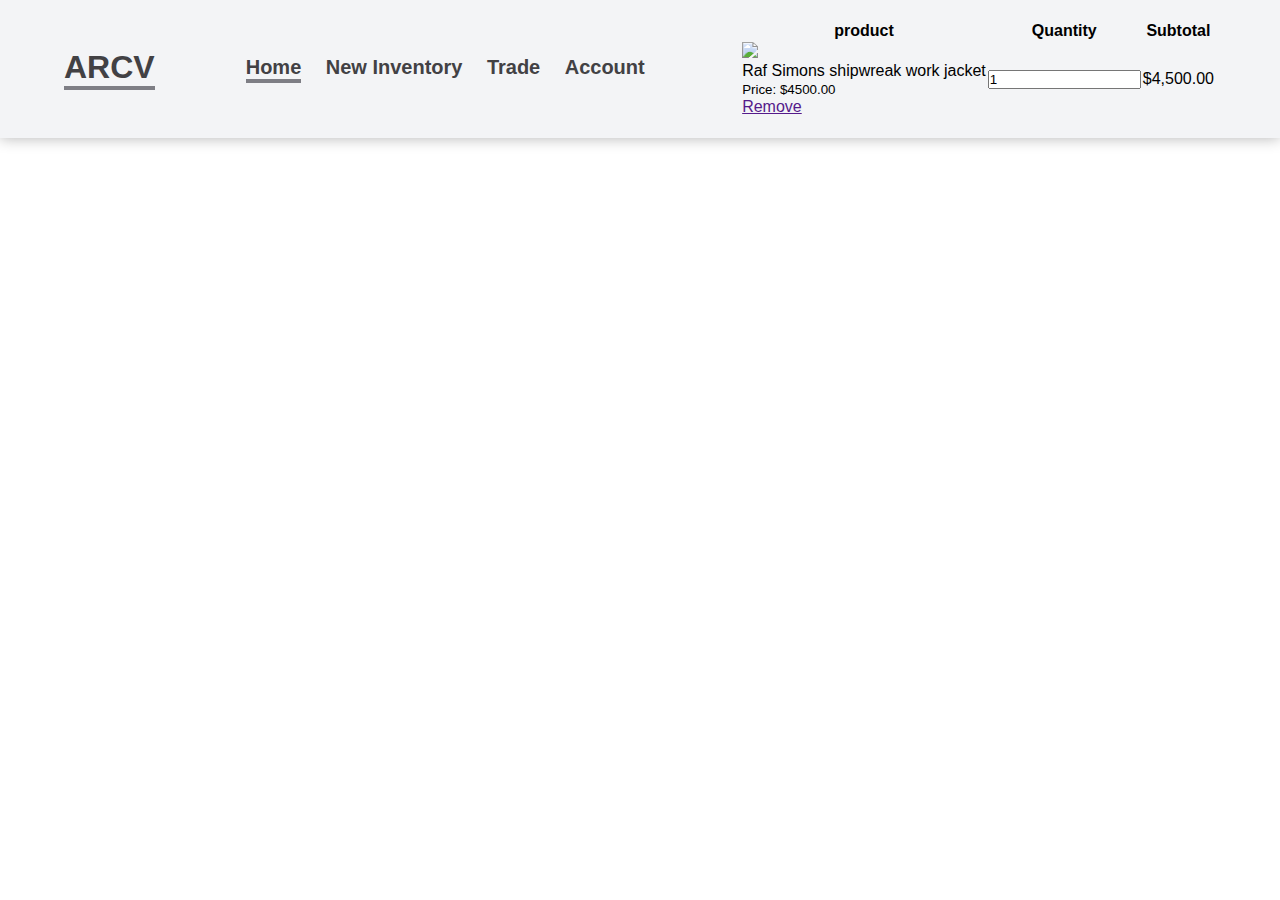
==== cart.html @ a2853515 "created checkout page html and css files" ====
<!DOCTYPE html>
<html lang="en">
<head>
    <meta charset="UTF-8">
    <meta name="viewport" content="width=device-width, initial-scale=1.0">
    <link rel="stylesheet" href="https://cdnjs.cloudflare.com/ajax/libs/font-awesome/6.4.2/css/all.min.css" integrity="sha512-z3gLpd7yknf1YoNbCzqRKc4qyor8gaKU1qmn+CShxbuBusANI9QpRohGBreCFkKxLhei6S9CQXFEbbKuqLg0DA==" crossorigin="anonymous" referrerpolicy="no-referrer" />
    <link rel="stylesheet" href="./css/product.css">
    <title>Document</title>
</head>
<body>
    <nav class="navbar">
        <div class="logo"><h1>ARCV</h1></div>
        <ul class="menu">
            <li><a href="" class="active">Home</a></li>
            <li><a href="">New Inventory</a></li>
            <li><a href="">Trade</a></li>
            <li><a href="">Account</a></li>
            <li><a href=""><i class="fas fa-shopping-cart"></i></a></li>
        </ul>

        <div class="menu-btn">
            <i class="fa fa-bars"></i>
        </div>

        <div class="small-container cart-page">

            <table>
                <tr>
                    <th>product</th>
                    <th>Quantity</th>
                    <th>Subtotal</th>
                </tr>
                <tr>
                    <td>
                        <div class="cart-info">
                            <img src="https://cdn.shopify.com/s/files/1/1574/6111/products/R0112794_2048x.jpg">
                            <div>
                                <p>Raf Simons shipwreak work jacket</p>
                                <small>Price: $4500.00</small>
                                <br>
                                <a href="">Remove</a>
                            </div>
                        </div>
                    </td>
                    <td><input type="number" value="1"></td>
                    <td>$4,500.00</td>
                </tr>
            </table>
        </div>
    </nav>
</body>
</html>
---- css/product.css ----
* {
  margin: 0;
  padding: 0;
  font-family: Helvetica, sans-serif; 
}

body {
    height: 100%;

}

/* Header */
.menu-btn{
    color: #424144;
    font-size: 23px;
    cursor: pointer;
    display: none;
}

.navbar{
    padding: 20px 5%;
    display: flex;
    justify-content: space-between;
    align-items: center;
    position: sticky;
    top: 0%;
    z-index: 999;
    background-color: #f3f4f6;
    box-shadow: 0 0 14px rgba(0, 0, 0, 0.3) 
}

.navbar .logo h1 {
    color: #424144;
    border-bottom: 4px solid#2d2a3796;
}

.navbar .menu li{
    list-style: none;
    display: inline-block;
}

.navbar .menu li a {
    display: block;
    margin-left: 20px;
    color: #424144;
    border-bottom: 4px solid transparent;
    text-decoration: none;
    font-size: 20px;
    font-weight: bold;
}
.navbar .menu li .active {
    border-bottom:4px solid #2d2a3796;
}

.navbar .menu li a i {
    color: #2d2a3796;
}

.navbar .menu li a:hover {
    border-bottom:4px solid #2d2a3796;
}

/* Content */

.content {
    background-image: url(https://t4.ftcdn.net/jpg/03/01/90/79/360_F_301907970_ZVaPcSGe9rgYgRMRGUcbf91YxNwB7d2W.jpg);
    background-size: cover;
    background-repeat: no-repeat;
    padding: 0 5%;
    display: flex;
    flex-direction: column;
    justify-content: center;
    align-items: flex-start;
    color: #ffffff ;
    height: 100vh;
}

.content h1 {
    font-size: 40px;
}

.content p {
    font-size: 20px;
    margin-top: 20px;
}
.content button{
    margin-top: 30px;
    padding: 15px 30px;
    border: none;
    background: #000000;
    color:rgb(255, 250, 250);
    font-size: 20px;
    border-radius: 5px;
    cursor: pointer;
}

.pheading {
    text-align: center;
    margin: 50px 0;
    color: #2d2a3796;
}

/* Products */

.sec {
    padding: 10px 5%;
}

.products {
    display: grid;
    grid-template-columns: repeat(auto-fit, minmax(320px, 1fr));
}
.products .card {
  width: 310px; 
  background: rgb(255, 255, 255);
  box-shadow: 0 10px 20px rgba(0, 0, 0, 0.3); 
  border-radius: 5px;
  padding: 5px;
  margin-bottom: 20px;
}

.products .card img {
    height: 250px;
    width: 100%;
}

.products .card .desc {
    padding: 5px 20px;
    opacity:  0.8;
}

.products .card .title {
    font-weight: 900;
    font-size: 20px;
    color: #424144;
    padding: 0 20px;
}

.products .card .box {
  display: flex;
  justify-content: space-between;
  align-items: center;
  padding: 20px;  
}

.products .card .box .price {
    color: black;
    font-size: 20px;
    font-weight: bold;
} 

.products .card .box .btn {
    font-size: 13px;
    color: black;
    padding: 10px 20px;
    font-weight: 900;
    border: 1px solid black ;
    border-radius: 20px;
}

.products .card .box .btn:hover {
    cursor: pointer;
    background-color: black;   
    color: white;
}

/* footer */

footer {
    background-color: #f3f4f6;
    height: 10vh;
    display: flex;
    justify-content: center;
}

footer p {
    text-align: center;
    line-height: 10vh;
}

footer p a {
    text-decoration: none;
    color: #000000;
}

/* Responsive*/

@media (max-width: 820px){
    .menu-btn {
        display: block;
        z-index: 999;
    }

    .menu-btn i.active::before{
        content: "\f00d";
    }

    .navbar .menu {
       height: 100vh; 
       width: 100%;
       left: -100%;
       top: 0;
       background-color: #f3f4f6;
       text-align: center;
       padding-top: 80px;
       transition: all 0.3s ease;
    }
    .navbar .menu.active {
        left: 0;
    }
    .navbar .menu li {
        display: flex;
        justify-content: center;
    }
    .navbar .menu li a {
        margin: 10px 0;
        font-size: 25px;
    }
}
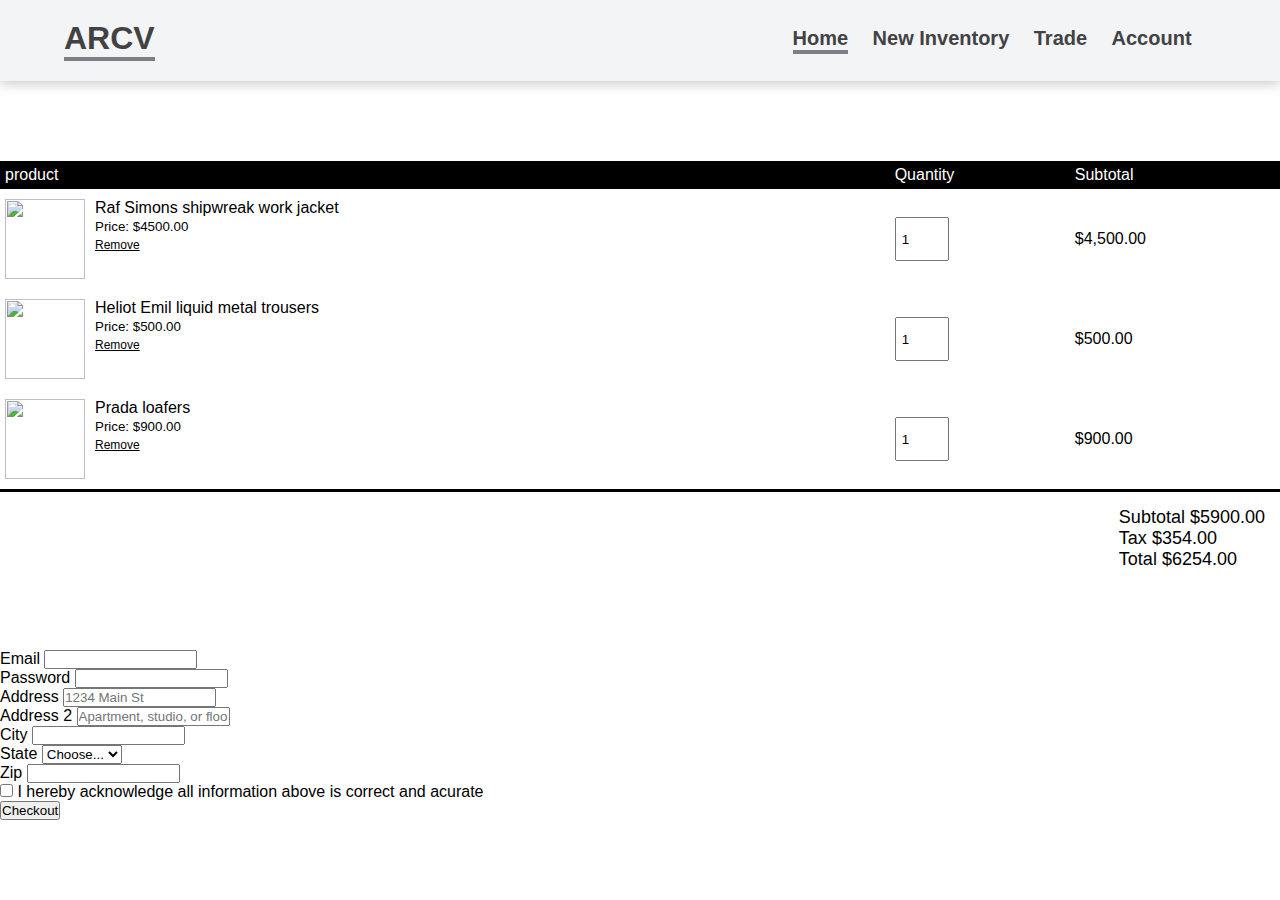
==== commit 57eb1877: "finished checkout page" ====
--- a/cart.html
+++ b/cart.html
@@ -3,8 +3,13 @@
 <head>
     <meta charset="UTF-8">
     <meta name="viewport" content="width=device-width, initial-scale=1.0">
+    <link rel="stylesheet" href="https://cdnjs.cloudflare.com/ajax/libs/normalize/8.0.1/normalize.css" />
+        <link href="https://cdn.jsdelivr.net/npm/bootstrap@5.3.2/dist/css/bootstrap.min.css"
+            rel="stylesheet"
+            integrity="sha384-T3c6CoIi6uLrA9TneNEoa7RxnatzjcDSCmG1MXxSR1GAsXEV/Dwwykc2MPK8M2HN"
+            crossorigin="anonymous"/>
     <link rel="stylesheet" href="https://cdnjs.cloudflare.com/ajax/libs/font-awesome/6.4.2/css/all.min.css" integrity="sha512-z3gLpd7yknf1YoNbCzqRKc4qyor8gaKU1qmn+CShxbuBusANI9QpRohGBreCFkKxLhei6S9CQXFEbbKuqLg0DA==" crossorigin="anonymous" referrerpolicy="no-referrer" />
-    <link rel="stylesheet" href="./css/product.css">
+    <link rel="stylesheet" href="./css/cart.css">
     <title>Document</title>
 </head>
 <body>
@@ -21,6 +26,9 @@
         <div class="menu-btn">
             <i class="fa fa-bars"></i>
         </div>
+    </nav>
+
+        <section></section>
 
         <div class="small-container cart-page">
 
@@ -33,7 +41,7 @@
                 <tr>
                     <td>
                         <div class="cart-info">
-                            <img src="https://cdn.shopify.com/s/files/1/1574/6111/products/R0112794_2048x.jpg">
+                            <img src="https://cdn.shopify.com/s/files/1/1574/6111/products/R0112794_2048x.jpg" alt="">
                             <div>
                                 <p>Raf Simons shipwreak work jacket</p>
                                 <small>Price: $4500.00</small>
@@ -45,8 +53,116 @@
                     <td><input type="number" value="1"></td>
                     <td>$4,500.00</td>
                 </tr>
+
+                <tr>
+                    <td>
+                        <div class="cart-info">
+                            <img src="https://cdna.lystit.com/photos/farfetch/6d1e2970/heliot-emil-grey-M10109ME10-0-grigio-a-altre-fibre.jpeg" alt="">
+                            <div>
+                                <p>Heliot Emil liquid metal trousers</p>
+                                <small>Price: $500.00</small>
+                                <br>
+                                <a href="">Remove</a>
+                            </div>
+                        </div>
+                    </td>
+                    <td><input type="number" value="1"></td>
+                    <td>$500.00</td>
+                </tr>
+
+                <tr>
+                    <td>
+                        <div class="cart-info">
+                            <img src="https://www.prada.com/content/dam/pradabkg_products/2/2DE/2DE127/055F0002/2DE127_055_F0002_SLR.jpg/jcr:content/renditions/cq5dam.web.hebebed.500.500.jpg" alt="">
+                            <div>
+                                <p>Prada loafers</p>
+                                <small>Price: $900.00</small>
+                                <br>
+                                <a href="">Remove</a>
+                            </div>
+                        </div>
+                    </td>
+                    <td><input type="number" value="1"></td>
+                    <td>$900.00</td>
+                </tr>
             </table>
+
+            <div class="total-price">
+                
+                <tabel>
+                    <tr>
+                        <td>Subtotal</td>
+                        <tb>$5900.00</tb>
+                    </tr>
+                    <br>
+
+                    <tr>
+                        <td>Tax</td>
+                        <tb>$354.00</tb>
+                    </tr>
+                    <br>
+
+                    <tr>
+                        <td>Total</td>
+                        <tb>$6254.00</tb>
+                    </tr>
+                </tabel>
+            
+            </div>
         </div>
-    </nav>
+
+        <form class="row g-3">
+            <div class="col-md-6">
+              <label for="inputEmail4" class="form-label">Email</label>
+              <input type="email" class="form-control" id="inputEmail4">
+            </div>
+            <div class="col-md-6">
+              <label for="inputPassword4" class="form-label">Password</label>
+              <input type="password" class="form-control" id="inputPassword4">
+            </div>
+            <div class="col-12">
+              <label for="inputAddress" class="form-label">Address</label>
+              <input type="text" class="form-control" id="inputAddress" placeholder="1234 Main St">
+            </div>
+            <div class="col-12">
+              <label for="inputAddress2" class="form-label">Address 2</label>
+              <input type="text" class="form-control" id="inputAddress2" placeholder="Apartment, studio, or floor">
+            </div>
+            <div class="col-md-6">
+              <label for="inputCity" class="form-label">City</label>
+              <input type="text" class="form-control" id="inputCity">
+            </div>
+            <div class="col-md-4">
+              <label for="inputState" class="form-label">State</label>
+              <select id="inputState" class="form-select">
+                <option selected>Choose...</option>
+                <option>...</option>
+              </select>
+            </div>
+            <div class="col-md-2">
+              <label for="inputZip" class="form-label">Zip</label>
+              <input type="text" class="form-control" id="inputZip">
+            </div>
+            <div class="col-12">
+              <div class="form-check">
+                <input class="form-check-input" type="checkbox" id="gridCheck">
+                <label class="form-check-label" for="gridCheck">
+                  I hereby acknowledge all information above is correct and acurate
+                </label>
+              </div>
+            </div>
+            <div class="col-12">
+              <button type="submit" class="btn btn-dark">Checkout</button>
+            </div>
+          </form>
+
+    <footer>
+
+    </footer>
+    <script>
+        src="https://cdn.jsdelivr.net/npm/bootstrap@5.3.2/dist/js/bootstrap.bundle.min.js"
+        integrity="sha384-C6RzsynM9kWDrMNeT87bh95OGNyZPhcTNXj1NW7RuBCsyN/o0jlpcV8Qyq46cDfL"
+        crossorigin="anonymous"
+    </script>
 </body>
 </html>--- a/css/cart.css
+++ b/css/cart.css
@@ -0,0 +1,119 @@
+* {
+    margin: 0;
+    padding: 0;
+    font-family: Helvetica, sans-serif; 
+  }
+  
+  body {
+      height: 100%;
+  
+  }
+  
+  /* Header */
+  .menu-btn{
+      color: #424144;
+      font-size: 23px;
+      cursor: pointer;
+      display: none;
+  }
+  
+  .navbar{
+      padding: 20px 5%;
+      display: flex;
+      justify-content: space-between;
+      align-items: center;
+      position: sticky;
+      top: 0%;
+      z-index: 999;
+      background-color: #f3f4f6;
+      box-shadow: 0 0 14px rgba(0, 0, 0, 0.3) 
+  }
+  
+  .navbar .logo h1 {
+      color: #424144;
+      border-bottom: 4px solid#2d2a3796;
+  }
+  
+  .navbar .menu li{
+      list-style: none;
+      display: inline-block;
+  }
+  
+  .navbar .menu li a {
+      display: block;
+      margin-left: 20px;
+      color: #424144;
+      border-bottom: 4px solid transparent;
+      text-decoration: none;
+      font-size: 20px;
+      font-weight: bold;
+  }
+  .navbar .menu li .active {
+      border-bottom:4px solid #2d2a3796;
+  }
+  
+  .navbar .menu li a i {
+      color: #2d2a3796;
+  }
+  
+  .navbar .menu li a:hover {
+      border-bottom:4px solid #2d2a3796;
+  }
+
+  /* cart items */
+
+  .cart-page{
+    margin: 80px auto;
+  }
+
+  table {
+    width: 100%;
+    border-collapse: collapse;
+  }
+
+  .cart-info {
+    display: flex;
+    flex-wrap: wrap;
+  }
+
+  th {
+    text-align: left;
+    padding: 5px;
+    color: #fff;
+    background: black;
+    font-weight: normal;
+  }
+
+  td {
+    padding: 10px 5px;
+  }
+
+  td input {
+    width: 40px;
+    height: 30px;
+    padding: 5px;
+ }
+ td a {
+    color: black;
+    font-size: 12px;
+}
+
+ td img {
+    width: 80px;    
+    height: 80px;
+    margin-right: 10px;
+    }
+
+  .total-price {
+    display: flex;
+    justify-content: flex-end;
+    border-top: 3px solid black;
+    padding-right: 15px;
+    padding-top: 15px;
+    font-size: 18px;
+    font-weight: 500;
+   } 
+  
+  
+
+  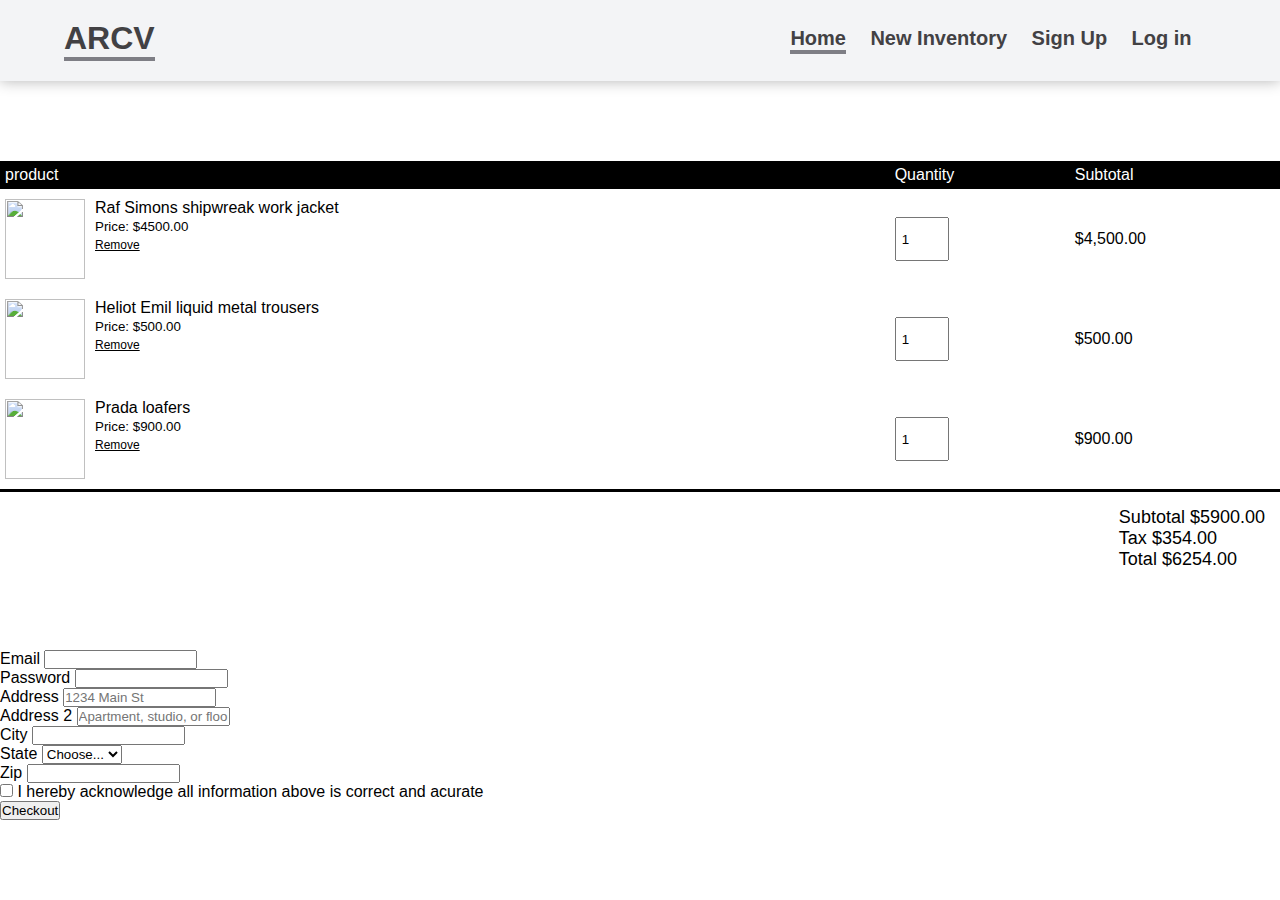
==== commit d17b31e3: "replaced trade & account pages with sign up and login, as well as added correct file paths to the li" ====
--- a/cart.html
+++ b/cart.html
@@ -16,11 +16,11 @@
     <nav class="navbar">
         <div class="logo"><h1>ARCV</h1></div>
         <ul class="menu">
-            <li><a href="" class="active">Home</a></li>
-            <li><a href="">New Inventory</a></li>
-            <li><a href="">Trade</a></li>
-            <li><a href="">Account</a></li>
-            <li><a href=""><i class="fas fa-shopping-cart"></i></a></li>
+            <li><a href="index.html" class="active">Home</a></li>
+            <li><a href="product.html">New Inventory</a></li>
+            <li><a href="Register.html">Sign Up</a></li>
+            <li><a href="Login.html">Log in</a></li>
+            <li><a href="cart.html"><i class="fas fa-shopping-cart"></i></a></li>
         </ul>
 
         <div class="menu-btn">
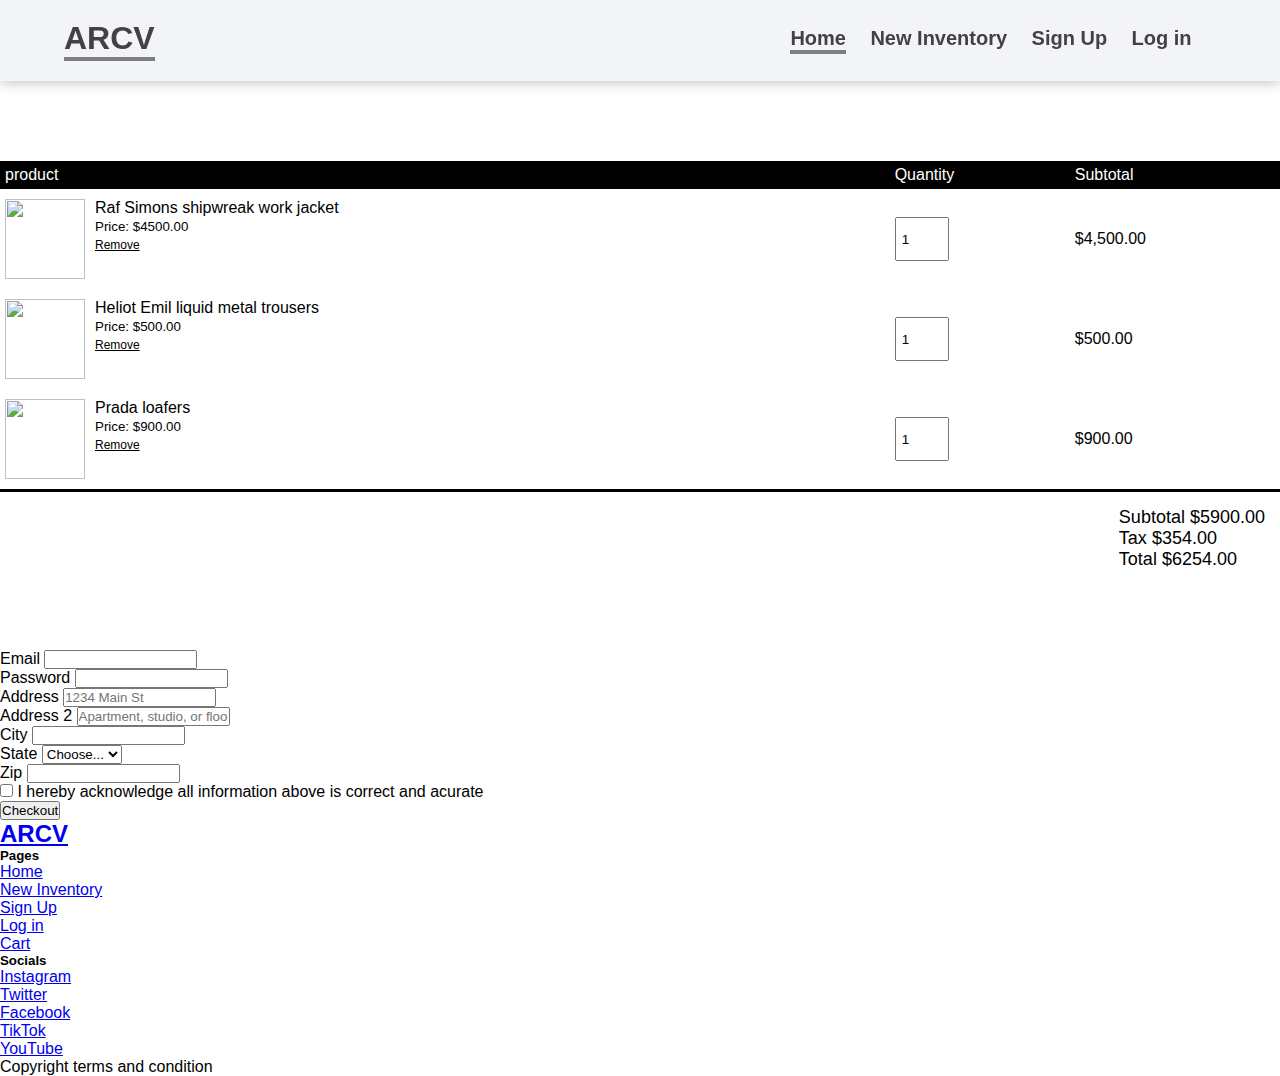
==== commit 7f29b196: "added footer to cart.html and added bottom padding to form" ====
--- a/cart.html
+++ b/cart.html
@@ -111,7 +111,7 @@
             </div>
         </div>
 
-        <form class="row g-3">
+        <form class="row g-3 pb-5">
             <div class="col-md-6">
               <label for="inputEmail4" class="form-label">Email</label>
               <input type="email" class="form-control" id="inputEmail4">
@@ -156,9 +156,44 @@
             </div>
           </form>
 
-    <footer>
-
-    </footer>
+          <footer class="py-5 bg-dark border-top text-white text-center">
+            <div class="container">
+              <div class="row">
+                <div class="col-md-12">
+                  <a class="navbar-brand" href="index.html">
+                    <h2 class="border-bottom pb-4">ARCV</h2>
+                  </a>
+                </div>
+                <div class="col-md-6 mt-4 text-center pb-4">
+                  
+                  <ul class="nav flex-column">
+                    <h5 class="pb-2">Pages</h5>
+                    <li class="nav-item"><a class="nav-link text-white" href="index.html">Home</a></li>
+                    <li class="nav-item"><a class="nav-link text-white" href="product.html">New Inventory</a></li>
+                    <li class="nav-item"><a class="nav-link text-white" href="Register.html">Sign Up</a></li>
+                    <li class="nav-item"><a class="nav-link text-white" href="Login.html">Log in</a></li>
+                    <li class="nav-item"><a class="nav-link text-white" href="cart.html">Cart</a></li>
+                  </ul>
+                </div>
+                <div class="col-md-6 mt-4 text-center">
+                  
+                  <ul class="nav flex-column">
+                    <h5 class="pb-2">Socials</h5>
+                    <li class="nav-item"><a class="nav-link text-white" href="https://www.instagram.com/">Instagram</a></li>
+                    <li class="nav-item"><a class="nav-link text-white" href="https://www.twitter.com/">Twitter</a></li>
+                    <li class="nav-item"><a class="nav-link text-white" href="https://www.facebook.com/">Facebook</a></li>
+                    <li class="nav-item"><a class="nav-link text-white" href="https://www.tiktok.com/">TikTok</a></li>
+                    <li class="nav-item"><a class="nav-link text-white" href="https://www.youtube.com/">YouTube</a></li>
+                  </ul>
+                </div>
+                <div class="col-md-12 border-top text-center pt-5">
+                  <span class="small me-5">Copyright</span>
+                  <span class="small ms-5">terms and condition</span>
+                </div>
+              </div>
+            </div>
+          </footer>
+
     <script>
         src="https://cdn.jsdelivr.net/npm/bootstrap@5.3.2/dist/js/bootstrap.bundle.min.js"
         integrity="sha384-C6RzsynM9kWDrMNeT87bh95OGNyZPhcTNXj1NW7RuBCsyN/o0jlpcV8Qyq46cDfL"
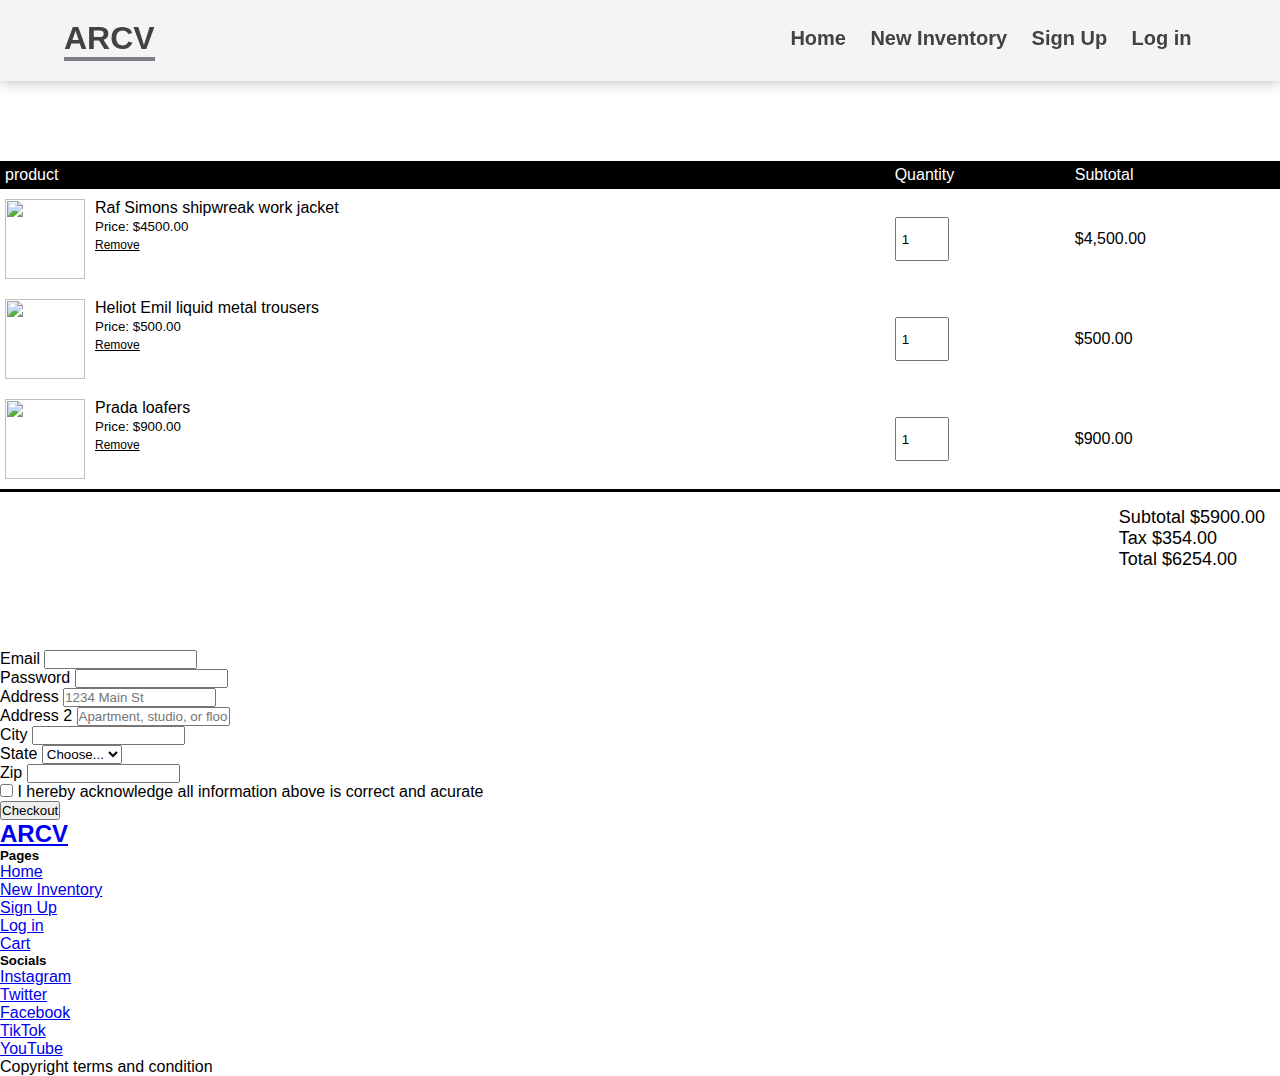
==== commit 51d376ca: "added class of active to cart.html" ====
--- a/cart.html
+++ b/cart.html
@@ -16,11 +16,11 @@
     <nav class="navbar">
         <div class="logo"><h1>ARCV</h1></div>
         <ul class="menu">
-            <li><a href="index.html" class="active">Home</a></li>
+            <li><a href="index.html">Home</a></li>
             <li><a href="product.html">New Inventory</a></li>
             <li><a href="Register.html">Sign Up</a></li>
             <li><a href="Login.html">Log in</a></li>
-            <li><a href="cart.html"><i class="fas fa-shopping-cart"></i></a></li>
+            <li><a href="cart.html" class="active"><i class="fas fa-shopping-cart"></i></a></li>
         </ul>
 
         <div class="menu-btn">
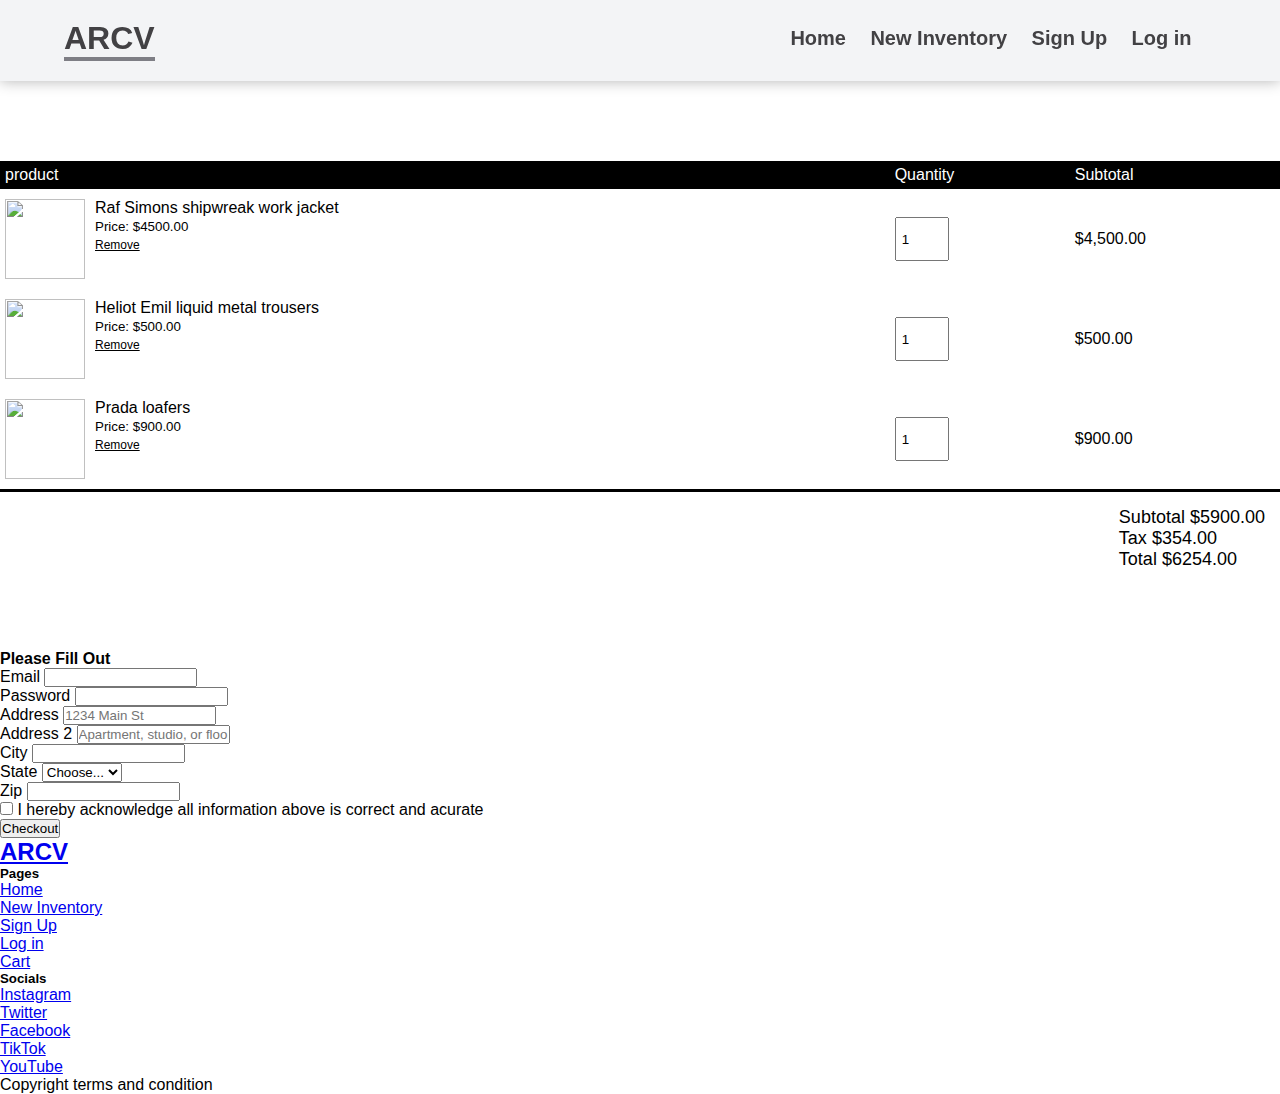
==== commit 9b836d7f: "Merge pull request #2 from Javirb26/cart_index_feature" ====
--- a/cart.html
+++ b/cart.html
@@ -29,132 +29,137 @@
     </nav>
 
         <section></section>
-
-        <div class="small-container cart-page">
-
-            <table>
-                <tr>
-                    <th>product</th>
-                    <th>Quantity</th>
-                    <th>Subtotal</th>
-                </tr>
-                <tr>
-                    <td>
-                        <div class="cart-info">
-                            <img src="https://cdn.shopify.com/s/files/1/1574/6111/products/R0112794_2048x.jpg" alt="">
-                            <div>
-                                <p>Raf Simons shipwreak work jacket</p>
-                                <small>Price: $4500.00</small>
-                                <br>
-                                <a href="">Remove</a>
+    <main>
+        <div class="container">
+
+            <div class="small-container cart-page">
+    
+                <table>
+                    <tr>
+                        <th>product</th>
+                        <th>Quantity</th>
+                        <th>Subtotal</th>
+                    </tr>
+                    <tr>
+                        <td>
+                            <div class="cart-info">
+                                <img src="https://cdn.shopify.com/s/files/1/1574/6111/products/R0112794_2048x.jpg" alt="">
+                                <div>
+                                    <p>Raf Simons shipwreak work jacket</p>
+                                    <small>Price: $4500.00</small>
+                                    <br>
+                                    <a href="">Remove</a>
+                                </div>
                             </div>
-                        </div>
-                    </td>
-                    <td><input type="number" value="1"></td>
-                    <td>$4,500.00</td>
-                </tr>
-
-                <tr>
-                    <td>
-                        <div class="cart-info">
-                            <img src="https://cdna.lystit.com/photos/farfetch/6d1e2970/heliot-emil-grey-M10109ME10-0-grigio-a-altre-fibre.jpeg" alt="">
-                            <div>
-                                <p>Heliot Emil liquid metal trousers</p>
-                                <small>Price: $500.00</small>
-                                <br>
-                                <a href="">Remove</a>
+                        </td>
+                        <td><input type="number" value="1"></td>
+                        <td>$4,500.00</td>
+                    </tr>
+    
+                    <tr>
+                        <td>
+                            <div class="cart-info">
+                                <img src="https://cdna.lystit.com/photos/farfetch/6d1e2970/heliot-emil-grey-M10109ME10-0-grigio-a-altre-fibre.jpeg" alt="">
+                                <div>
+                                    <p>Heliot Emil liquid metal trousers</p>
+                                    <small>Price: $500.00</small>
+                                    <br>
+                                    <a href="">Remove</a>
+                                </div>
                             </div>
-                        </div>
-                    </td>
-                    <td><input type="number" value="1"></td>
-                    <td>$500.00</td>
-                </tr>
-
-                <tr>
-                    <td>
-                        <div class="cart-info">
-                            <img src="https://www.prada.com/content/dam/pradabkg_products/2/2DE/2DE127/055F0002/2DE127_055_F0002_SLR.jpg/jcr:content/renditions/cq5dam.web.hebebed.500.500.jpg" alt="">
-                            <div>
-                                <p>Prada loafers</p>
-                                <small>Price: $900.00</small>
-                                <br>
-                                <a href="">Remove</a>
+                        </td>
+                        <td><input type="number" value="1"></td>
+                        <td>$500.00</td>
+                    </tr>
+    
+                    <tr>
+                        <td>
+                            <div class="cart-info">
+                                <img src="https://www.prada.com/content/dam/pradabkg_products/2/2DE/2DE127/055F0002/2DE127_055_F0002_SLR.jpg/jcr:content/renditions/cq5dam.web.hebebed.500.500.jpg" alt="">
+                                <div>
+                                    <p>Prada loafers</p>
+                                    <small>Price: $900.00</small>
+                                    <br>
+                                    <a href="">Remove</a>
+                                </div>
                             </div>
-                        </div>
-                    </td>
-                    <td><input type="number" value="1"></td>
-                    <td>$900.00</td>
-                </tr>
-            </table>
-
-            <div class="total-price">
+                        </td>
+                        <td><input type="number" value="1"></td>
+                        <td>$900.00</td>
+                    </tr>
+                </table>
+    
+                <div class="total-price">
+                    
+                    <tabel>
+                        <tr>
+                            <td>Subtotal</td>
+                            <tb>$5900.00</tb>
+                        </tr>
+                        <br>
+    
+                        <tr>
+                            <td>Tax</td>
+                            <tb>$354.00</tb>
+                        </tr>
+                        <br>
+    
+                        <tr>
+                            <td>Total</td>
+                            <tb>$6254.00</tb>
+                        </tr>
+                    </tabel>
                 
-                <tabel>
-                    <tr>
-                        <td>Subtotal</td>
-                        <tb>$5900.00</tb>
-                    </tr>
-                    <br>
-
-                    <tr>
-                        <td>Tax</td>
-                        <tb>$354.00</tb>
-                    </tr>
-                    <br>
-
-                    <tr>
-                        <td>Total</td>
-                        <tb>$6254.00</tb>
-                    </tr>
-                </tabel>
-            
+                </div>
             </div>
+    
+            <form class="row g-3">
+                <h4 class="text-center border-bottom pb-3">Please Fill Out</h4>
+                <div class="col-md-6">
+                  <label for="inputEmail4" class="form-label">Email</label>
+                  <input type="email" class="form-control" id="inputEmail4">
+                </div>
+                <div class="col-md-6">
+                  <label for="inputPassword4" class="form-label">Password</label>
+                  <input type="password" class="form-control" id="inputPassword4">
+                </div>
+                <div class="col-12">
+                  <label for="inputAddress" class="form-label">Address</label>
+                  <input type="text" class="form-control" id="inputAddress" placeholder="1234 Main St">
+                </div>
+                <div class="col-12">
+                  <label for="inputAddress2" class="form-label">Address 2</label>
+                  <input type="text" class="form-control" id="inputAddress2" placeholder="Apartment, studio, or floor">
+                </div>
+                <div class="col-md-6">
+                  <label for="inputCity" class="form-label">City</label>
+                  <input type="text" class="form-control" id="inputCity">
+                </div>
+                <div class="col-md-4">
+                  <label for="inputState" class="form-label">State</label>
+                  <select id="inputState" class="form-select">
+                    <option selected>Choose...</option>
+                    <option>...</option>
+                  </select>
+                </div>
+                <div class="col-md-2">
+                  <label for="inputZip" class="form-label">Zip</label>
+                  <input type="text" class="form-control" id="inputZip">
+                </div>
+                <div class="col-12">
+                  <div class="form-check">
+                    <input class="form-check-input" type="checkbox" id="gridCheck">
+                    <label class="form-check-label" for="gridCheck">
+                      I hereby acknowledge all information above is correct and acurate
+                    </label>
+                  </div>
+                </div>
+                <div class="col-12 text-center mb-4">
+                  <button type="submit" class="btn btn-dark">Checkout</button>
+                </div>
+              </form>
         </div>
-
-        <form class="row g-3 pb-5">
-            <div class="col-md-6">
-              <label for="inputEmail4" class="form-label">Email</label>
-              <input type="email" class="form-control" id="inputEmail4">
-            </div>
-            <div class="col-md-6">
-              <label for="inputPassword4" class="form-label">Password</label>
-              <input type="password" class="form-control" id="inputPassword4">
-            </div>
-            <div class="col-12">
-              <label for="inputAddress" class="form-label">Address</label>
-              <input type="text" class="form-control" id="inputAddress" placeholder="1234 Main St">
-            </div>
-            <div class="col-12">
-              <label for="inputAddress2" class="form-label">Address 2</label>
-              <input type="text" class="form-control" id="inputAddress2" placeholder="Apartment, studio, or floor">
-            </div>
-            <div class="col-md-6">
-              <label for="inputCity" class="form-label">City</label>
-              <input type="text" class="form-control" id="inputCity">
-            </div>
-            <div class="col-md-4">
-              <label for="inputState" class="form-label">State</label>
-              <select id="inputState" class="form-select">
-                <option selected>Choose...</option>
-                <option>...</option>
-              </select>
-            </div>
-            <div class="col-md-2">
-              <label for="inputZip" class="form-label">Zip</label>
-              <input type="text" class="form-control" id="inputZip">
-            </div>
-            <div class="col-12">
-              <div class="form-check">
-                <input class="form-check-input" type="checkbox" id="gridCheck">
-                <label class="form-check-label" for="gridCheck">
-                  I hereby acknowledge all information above is correct and acurate
-                </label>
-              </div>
-            </div>
-            <div class="col-12">
-              <button type="submit" class="btn btn-dark">Checkout</button>
-            </div>
-          </form>
+    </main>
 
           <footer class="py-5 bg-dark border-top text-white text-center">
             <div class="container">
@@ -193,7 +198,6 @@
               </div>
             </div>
           </footer>
-
     <script>
         src="https://cdn.jsdelivr.net/npm/bootstrap@5.3.2/dist/js/bootstrap.bundle.min.js"
         integrity="sha384-C6RzsynM9kWDrMNeT87bh95OGNyZPhcTNXj1NW7RuBCsyN/o0jlpcV8Qyq46cDfL"
